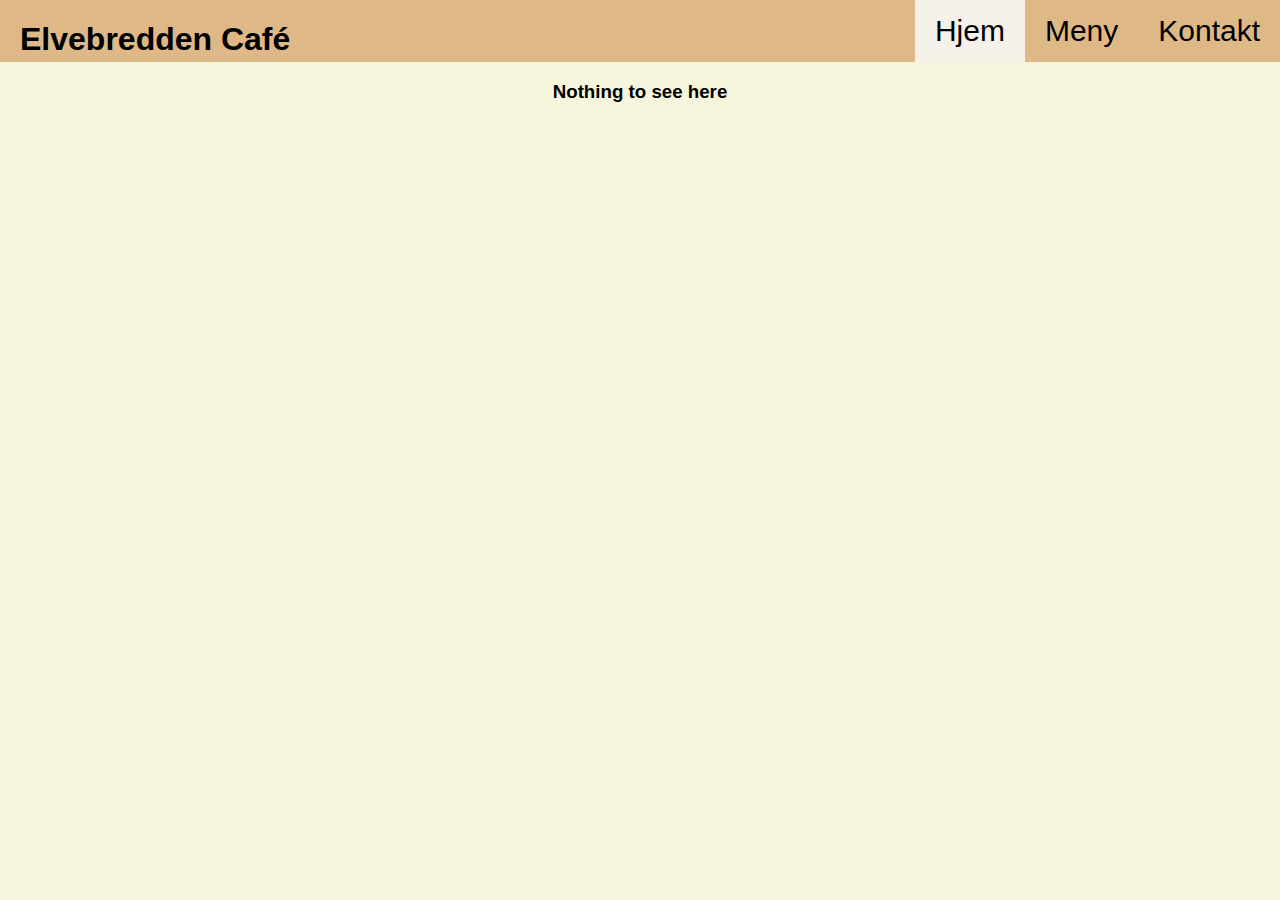
==== index.html @ dcf8b648 "Opplaste nettside" ====
<!DOCTYPE html>
<html lang="en">
<head>
    <meta charset="UTF-8">
    <meta http-equiv="X-UA-Compatible" content="IE=edge">
    <meta name="viewport" content="width=device-width, initial-scale=1.0">
    <link rel="stylesheet" href="elvebredden.css">
    <title>Elvebredden cafe</title>
</head>
<body>
    <div id="header">
        <h1>Elvebredden Café</h1>
        <a href="kontakt.html">Kontakt</a>
        <a href="meny.html">Meny</a>
        <a class="active" href="index.html">Hjem</a>
    </div>

    <div class = index><h3>Nothing to see here</h3></div>
</body>
</html>
---- elvebredden.css ----
body {
    background-color: beige;
    margin: 0px;
    font-family: Arial, Helvetica, sans-serif;
}

#header {
    background-color: burlywood;
    overflow: hidden;
}

#header h1{
    float: left;
    padding-left: 20px;
   margin-bottom: 0px;

}

#header a {
    float: right;
    color: black;
    text-align:center;
    padding: 14px 20px;
    font-size: 30px;
    text-decoration: none;
}

#header a:hover {
    background-color: black;
    color:beige;
  }

#header a.active {
    background-color: rgb(245, 240, 234);
    color :black;
}

img {
    width: 40px;
    padding-top: 0px;
}

.meny {
    padding-top: 50px;
    padding-left: 50px;
    padding-right: 50px;
    text-align: center;
    column-count: 2;
    column-rule-style: solid;
    column-rule-width: 1px;
    column-fill: auto;
    column-gap: 100px;
    font-family: Arial, Helvetica, sans-serif;
    margin-bottom: 10%;
}

.meny h1 {
    column-span:all;
    text-align: center;
    font-size: 50px;
    
}

.meny h3 {
    font-size: 25px;
    text-decoration: underline;
}

.column {
    float: left;
  width: 25%;
  padding: 5px;
}

.column row::after {
    content: "";
  clear: both;
  display: table;
}

h2 {
    margin: 10%;
}  


.meny span {
    float: right;
   
  }


.kontaktinfo {
    padding: 3%;
}  

.map {
   padding: 3%;
   float: right;

}  


#footer {
    text-align: right;
    overflow: hidden;
    background-color: burlywood;
    clear: both;


  }

#footer p {
    float: right;
    color: black;
    text-align:center;


}

#footer a {
    float: right;
    color: black;
    text-align:center;
    padding-right: 20px;
    text-decoration: none
}

.index h3 {
    text-align: center;
}
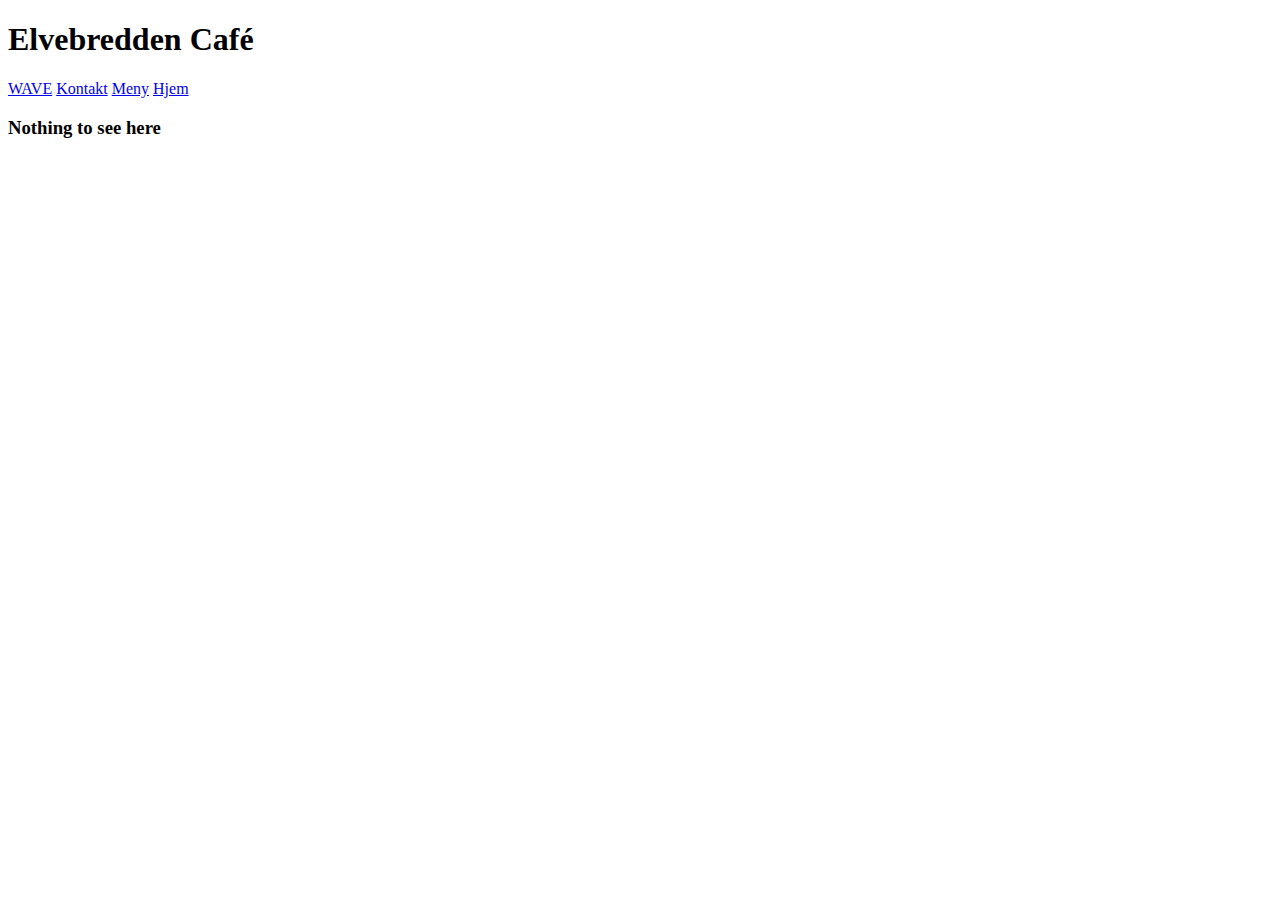
==== commit 27160ee9: "Oppdatert med Wave" ====
--- a/index.html
+++ b/index.html
@@ -10,6 +10,7 @@
 <body>
     <div id="header">
         <h1>Elvebredden Café</h1>
+        <a href="wave.html">WAVE</a>
         <a href="kontakt.html">Kontakt</a>
         <a href="meny.html">Meny</a>
         <a class="active" href="index.html">Hjem</a>
